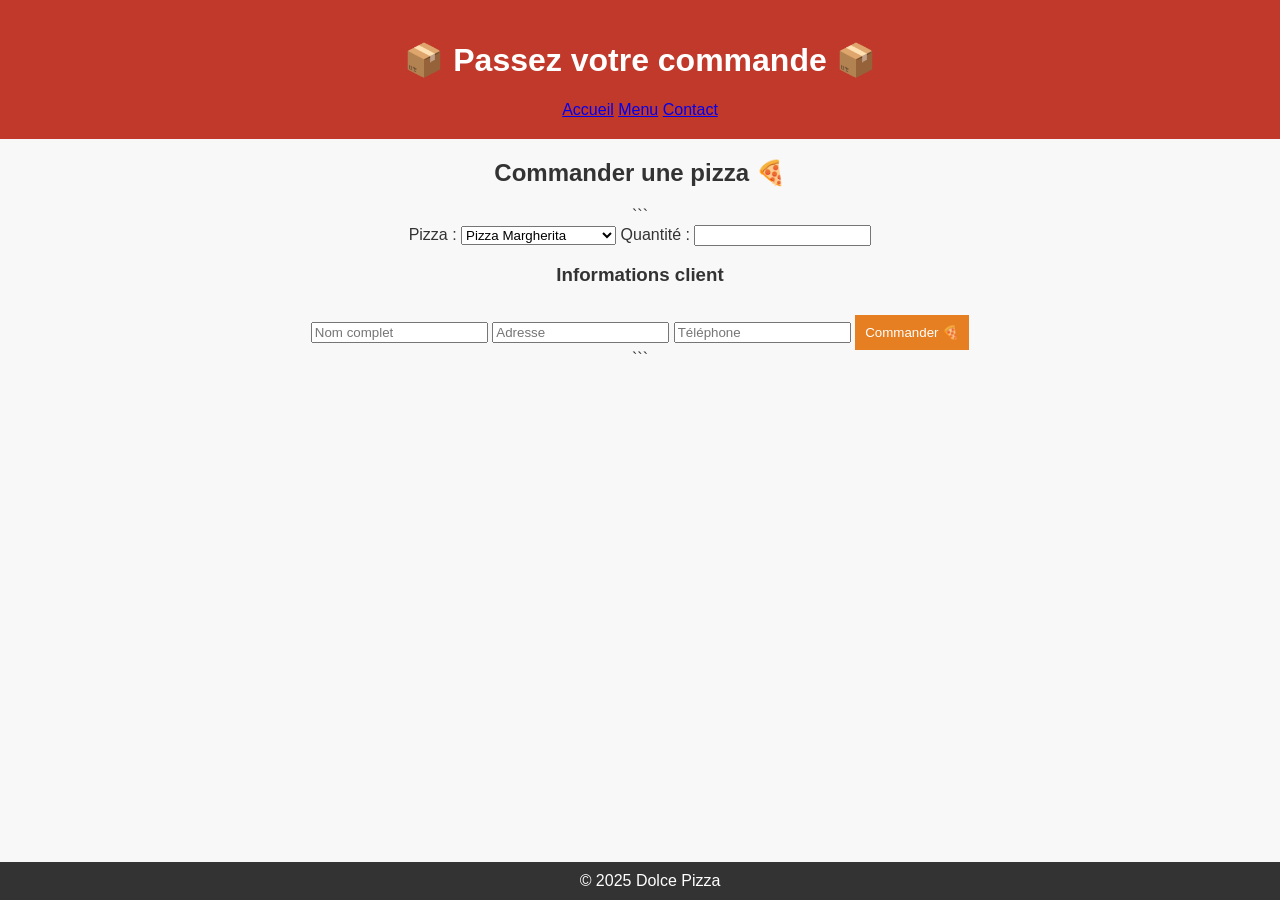
==== frontend/commande.html @ d067c980 "add agent.sql" ====
<!DOCTYPE html>

<html lang="fr">
<head>
    <meta charset="UTF-8">
    <title>Commande - Dolce Pizza</title>
    <link rel="stylesheet" href="style.css">
</head>
<body>

<header>
    <h1>📦 Passez votre commande 📦</h1>
    <nav>
        <a href="index.html">Accueil</a>
        <a href="menu.html">Menu</a>
        <a href="contact.html">Contact</a>
    </nav>
</header>

<main>
    <h2>Commander une pizza 🍕</h2>

```
<form id="commandeForm">

    <label>Pizza :</label>
    <select name="produit">
        <option value="Margherita">Pizza Margherita</option>
        <option value="Quattro Stagioni">Pizza Quattro Stagioni</option>
        <option value="Pepperoni">Pizza Pepperoni</option>
    </select>

    <label>Quantité :</label>
    <input type="number" name="quantite" min="1" required>

    <h3>Informations client</h3>

    <input type="text" name="nomClient" placeholder="Nom complet" required>
    <input type="text" name="adresse" placeholder="Adresse" required>
    <input type="tel" name="telephone" placeholder="Téléphone" required>

    <button type="submit">Commander 🍕</button>

</form>
```

</main>

<footer>
    &copy; 2025 Dolce Pizza
</footer>

<script>
document.getElementById("commandeForm").addEventListener("submit", function(e) {
    e.preventDefault();

    const form = e.target;

    fetch("http://localhost:8080/api/commandes", {
        method: "POST",
        headers: {
            "Content-Type": "application/json"
        },
        body: JSON.stringify({
            nomClient: form.nomClient.value,
            produit: form.produit.value,
            quantite: form.quantite.value,
            adresse: form.adresse.value,
            telephone: form.telephone.value
        })
    })
    .then(res => res.json())
    .then(data => {
        alert("✅ Commande envoyée !");
        window.location.href = "confirmation commande.html";
    })
    .catch(err => {
        alert("❌ Erreur serveur");
        console.error(err);
    });
});
</script>

</body>
</html>
---- frontend/style.css ----
/* Style général */
title {
    font-size: 24px;
    color: #c0392b;
    text-align: center;
    margin-top: 20px;
    font-family: 'Arial', sans-serif;
    font-weight: bold;
    text-transform: uppercase;
    letter-spacing: 2px;
    text-shadow: 1px 1px 2px rgba(0, 0, 0, 0.2);
    padding: 10px;
    background-color: #f8f8f8;
    border-radius: 5px;
}
body {
    font-family: Arial, sans-serif;
    background-color: #f8f8f8;
    color: #333;
    text-align: center;
    margin: 0;
    padding: 0;
}

/* Header */
header {
    background-color: #c0392b;
    color: white;
    padding: 20px;
}
img {
    width: 500px;
    height: auto;
    margin: 0 auto;
    display: block;
    border-radius: 100%;
    box-shadow: 0 0 100px rgba(0, 0, 0, 0.1);

}

nav ul {
    list-style: none;
    padding: 0;
}

nav ul li {
    display: inline;
    margin: 0 15px;
}

nav ul li a {
    color: white;
    text-decoration: none;
    font-size: 18px;
    font-weight: bold;
    transition: color 0.3s;
    font-style: italic;
}

/* Section menu */
#menu {
    padding: 20px;
}

.pizza {
    background: white;
    padding: 15px;
    margin: 10px auto;
    width: 300px;
    border-radius: 10px;
    box-shadow: 2px 2px 10px rgba(0,0,0,0.1);
}

button {
    background-color: #e67e22;
    color: white;
    border: none;
    padding: 10px;
    cursor: pointer;
    margin-top: 10px;
}

button:hover {
    background-color: #d35400;
}

/* Footer */
footer {
    background-color: #333;
    color: white;
    padding: 10px;
    position: fixed;
    bottom: 0;
    width: 100%;
}
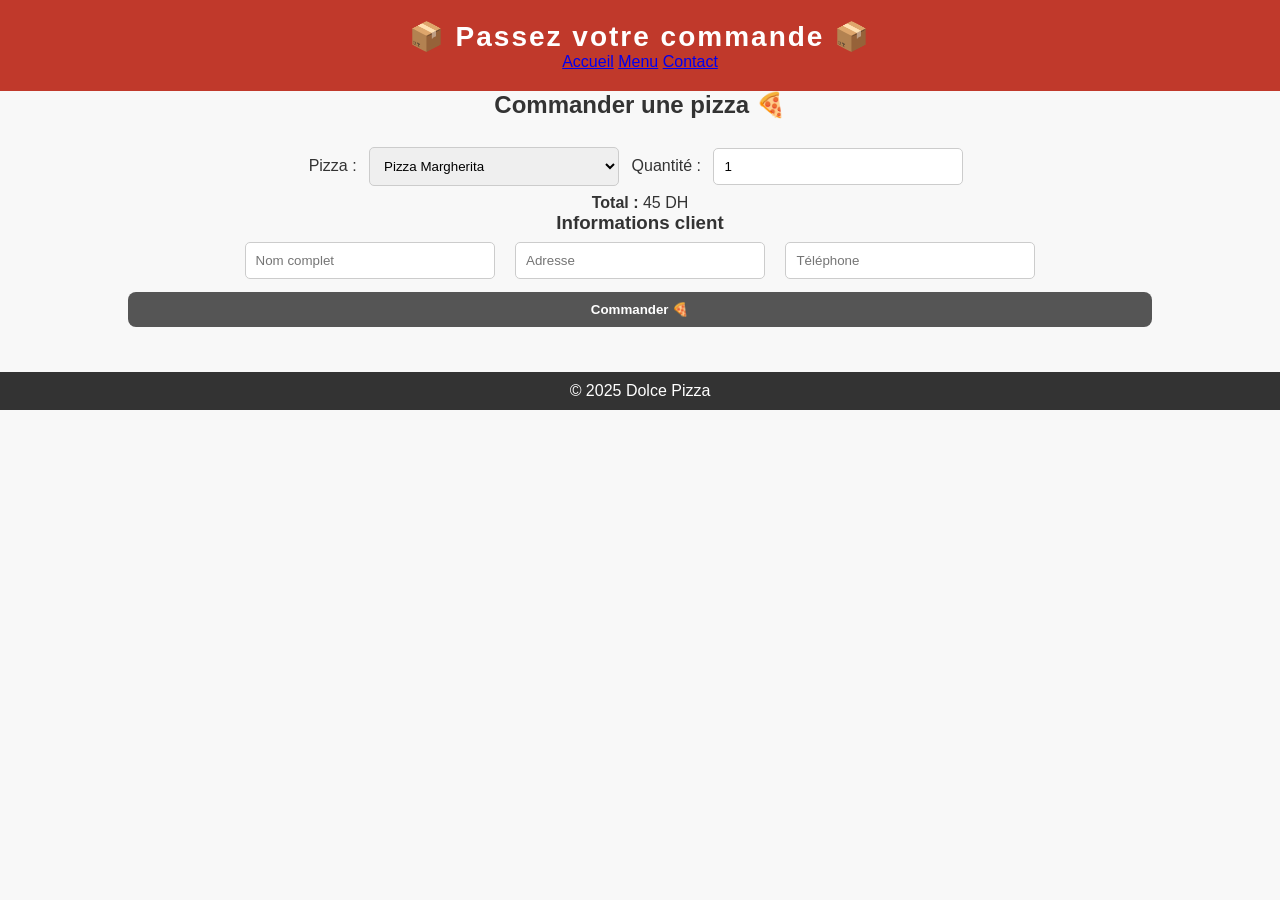
==== commit 31d4892d: "Ajout login admin + total commande + améliorations UI" ====
--- a/frontend/commande.html
+++ b/frontend/commande.html
@@ -1,11 +1,11 @@
 <!DOCTYPE html>
-
 <html lang="fr">
 <head>
     <meta charset="UTF-8">
     <title>Commande - Dolce Pizza</title>
     <link rel="stylesheet" href="style.css">
 </head>
+
 <body>
 
 <header>
@@ -20,30 +20,30 @@
 <main>
     <h2>Commander une pizza 🍕</h2>
 
-```
-<form id="commandeForm">
+    <form id="commandeForm">
 
-    <label>Pizza :</label>
-    <select name="produit">
-        <option value="Margherita">Pizza Margherita</option>
-        <option value="Quattro Stagioni">Pizza Quattro Stagioni</option>
-        <option value="Pepperoni">Pizza Pepperoni</option>
-    </select>
+        <label>Pizza :</label>
+        <select id="pizza" name="produit">
+            <option value="Margherita">Pizza Margherita</option>
+            <option value="Quatre saisons">Pizza Quatre Saisons</option>
+            <option value="Pepperoni">Pizza Pepperoni</option>
+        </select>
 
-    <label>Quantité :</label>
-    <input type="number" name="quantite" min="1" required>
+        <label>Quantité :</label>
+        <input type="number" name="quantite" min="1" value="1" required>
 
-    <h3>Informations client</h3>
+        <!-- 💰 TOTAL -->
+        <p><strong>Total :</strong> <span id="total">0</span> DH</p>
 
-    <input type="text" name="nomClient" placeholder="Nom complet" required>
-    <input type="text" name="adresse" placeholder="Adresse" required>
-    <input type="tel" name="telephone" placeholder="Téléphone" required>
+        <h3>Informations client</h3>
 
-    <button type="submit">Commander 🍕</button>
+        <input type="text" name="nomClient" placeholder="Nom complet" required>
+        <input type="text" name="adresse" placeholder="Adresse" required>
+        <input type="tel" name="telephone" placeholder="Téléphone" required>
 
-</form>
-```
+        <button type="submit">Commander 🍕</button>
 
+    </form>
 </main>
 
 <footer>
@@ -51,6 +51,35 @@
 </footer>
 
 <script>
+const prix = {
+    "Margherita": 45,
+    "Pepperoni": 55,
+    "Quatre saisons": 60
+};
+
+// AUTO LOAD
+window.onload = function() {
+    const pizza = localStorage.getItem("pizzaChoisie");
+    if (pizza) {
+        document.getElementById("pizza").value = pizza;
+    }
+    calculerTotal();
+};
+
+// CALCUL TOTAL
+function calculerTotal() {
+    const pizza = document.getElementById("pizza").value;
+    const quantite = document.querySelector("input[name='quantite']").value;
+
+    const total = prix[pizza] * quantite;
+    document.getElementById("total").textContent = total || 0;
+}
+
+// EVENTS
+document.getElementById("pizza").addEventListener("change", calculerTotal);
+document.querySelector("input[name='quantite']").addEventListener("input", calculerTotal);
+
+// ENVOI BACKEND
 document.getElementById("commandeForm").addEventListener("submit", function(e) {
     e.preventDefault();
 
@@ -72,6 +101,7 @@
     .then(res => res.json())
     .then(data => {
         alert("✅ Commande envoyée !");
+        localStorage.removeItem("pizzaChoisie");
         window.location.href = "confirmation commande.html";
     })
     .catch(err => {
@@ -82,6 +112,4 @@
 </script>
 
 </body>
-</html>
-
-
+</html>
--- a/frontend/style.css
+++ b/frontend/style.css
@@ -1,46 +1,35 @@
-/* Style général */
-title {
-    font-size: 24px;
-    color: #c0392b;
-    text-align: center;
-    margin-top: 20px;
-    font-family: 'Arial', sans-serif;
-    font-weight: bold;
-    text-transform: uppercase;
-    letter-spacing: 2px;
-    text-shadow: 1px 1px 2px rgba(0, 0, 0, 0.2);
-    padding: 10px;
-    background-color: #f8f8f8;
-    border-radius: 5px;
+/* RESET */
+* {
+    margin: 0;
+    padding: 0;
+    box-sizing: border-box;
 }
+
+/* BODY */
 body {
     font-family: Arial, sans-serif;
     background-color: #f8f8f8;
     color: #333;
     text-align: center;
-    margin: 0;
-    padding: 0;
 }
 
-/* Header */
+/* HEADER */
 header {
     background-color: #c0392b;
     color: white;
     padding: 20px;
 }
-img {
-    width: 500px;
-    height: auto;
-    margin: 0 auto;
-    display: block;
-    border-radius: 100%;
-    box-shadow: 0 0 100px rgba(0, 0, 0, 0.1);
 
+/* TITRE */
+h1 {
+    font-size: 28px;
+    letter-spacing: 2px;
 }
 
+/* NAVIGATION */
 nav ul {
     list-style: none;
-    padding: 0;
+    margin-top: 10px;
 }
 
 nav ul li {
@@ -53,43 +42,117 @@
     text-decoration: none;
     font-size: 18px;
     font-weight: bold;
-    transition: color 0.3s;
-    font-style: italic;
+    transition: 0.3s;
 }
 
-/* Section menu */
-#menu {
-    padding: 20px;
+nav ul li a:hover {
+    color: #ffd700;
 }
 
+/* SECTION MENU */
+#menu {
+    padding: 30px;
+    display: flex;
+    justify-content: center;
+    gap: 25px;
+    flex-wrap: wrap;
+}
+
+/* CARD PIZZA */
 .pizza {
     background: white;
-    padding: 15px;
-    margin: 10px auto;
-    width: 300px;
-    border-radius: 10px;
-    box-shadow: 2px 2px 10px rgba(0,0,0,0.1);
+    width: 280px;
+    border-radius: 15px;
+    box-shadow: 0 5px 15px rgba(0,0,0,0.1);
+    overflow: hidden;
+    transition: transform 0.3s;
 }
 
+.pizza:hover {
+    transform: translateY(-8px);
+}
+
+/* IMAGE */
+.pizza img {
+    width: 100%;
+    height: 200px;
+    object-fit: cover;
+}
+
+/* CONTENU */
+.pizza h3 {
+    margin: 10px 0;
+    color: #333;
+}
+
+.pizza p {
+    color: #777;
+    font-size: 14px;
+}
+
+/* PRIX */
+.price {
+    color: #e74c3c;
+    font-weight: bold;
+    font-size: 18px;
+    margin: 10px 0;
+}
+
+/* BOUTON */
 button {
-    background-color: #e67e22;
+    background: #e74c3c;
     color: white;
     border: none;
     padding: 10px;
+    width: 80%;
+    margin: 10px 0 15px;
+    border-radius: 8px;
     cursor: pointer;
-    margin-top: 10px;
+    font-weight: bold;
+    transition: 0.3s;
 }
 
 button:hover {
-    background-color: #d35400;
+    background: #c0392b;
 }
 
-/* Footer */
+/* FORMULAIRE */
+form {
+    margin-top: 20px;
+}
+
+input, select {
+    padding: 10px;
+    margin: 8px;
+    width: 250px;
+    border-radius: 5px;
+    border: 1px solid #ccc;
+}
+
+/* FOOTER */
 footer {
+    margin-top: 30px;
     background-color: #333;
     color: white;
     padding: 10px;
-    position: fixed;
-    bottom: 0;
-    width: 100%;
+}
+
+/* RESPONSIVE */
+@media (max-width: 768px) {
+    #menu {
+        flex-direction: column;
+        align-items: center;
+    }
+
+    .pizza {
+        width: 90%;
+    }
+
+    input, select {
+        width: 90%;
+    }
+}
+button {
+  margin-top: 5px;
+  background: #555;
 }
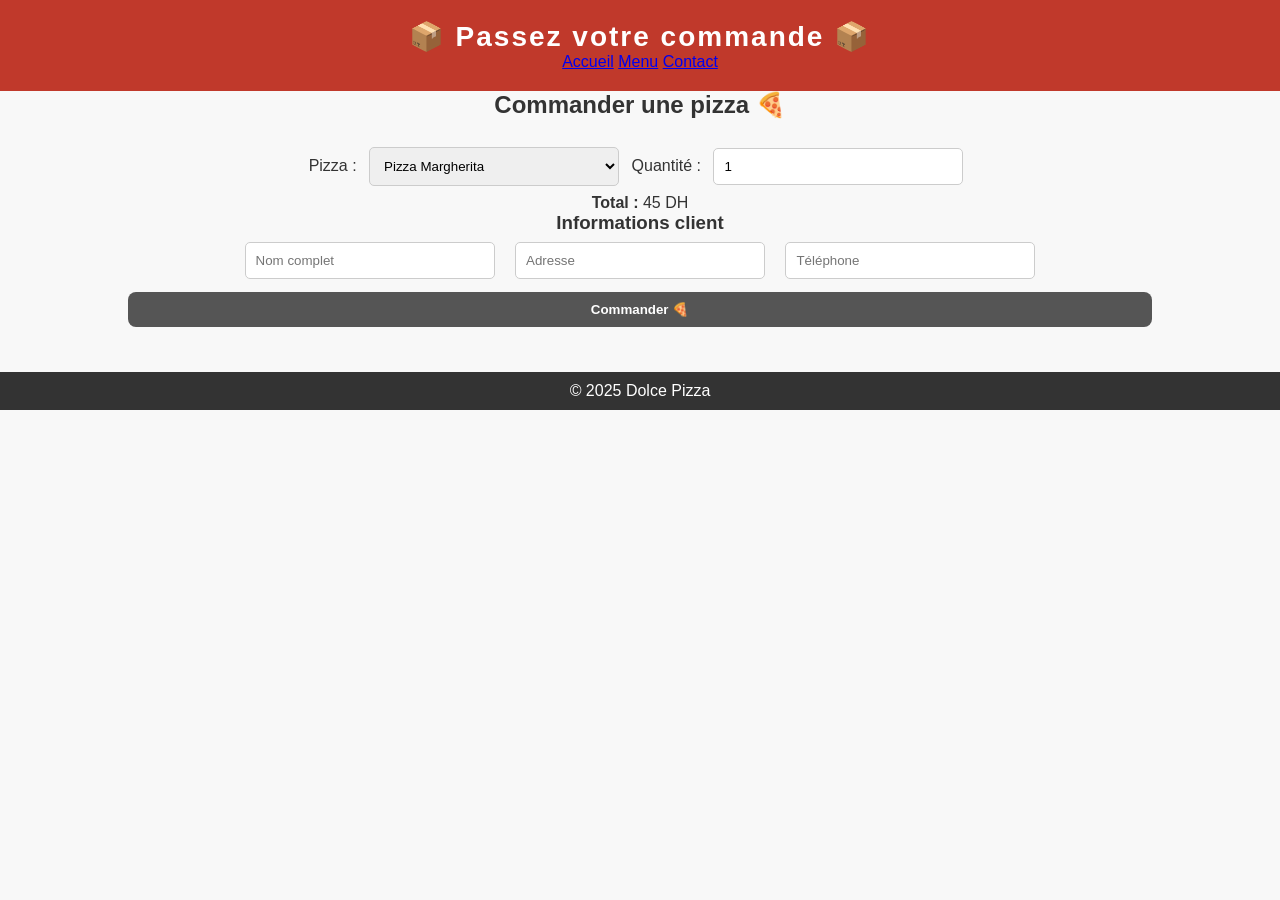
==== commit edea9223: "Ajout login admin + toggle password + améliorations UI" ====
--- a/frontend/commande.html
+++ b/frontend/commande.html
@@ -110,6 +110,6 @@
     });
 });
 </script>
-
+<script src="script.js"></script>
 </body>
 </html>
--- a/frontend/style.css
+++ b/frontend/style.css
@@ -155,4 +155,19 @@
 button {
   margin-top: 5px;
   background: #555;
+}
+.password-box {
+  position: relative;
+}
+
+.password-box input {
+  width: 100%;
+  padding: 10px;
+}
+
+.password-box span {
+  position: absolute;
+  right: 10px;
+  top: 12px;
+  cursor: pointer;
 }
